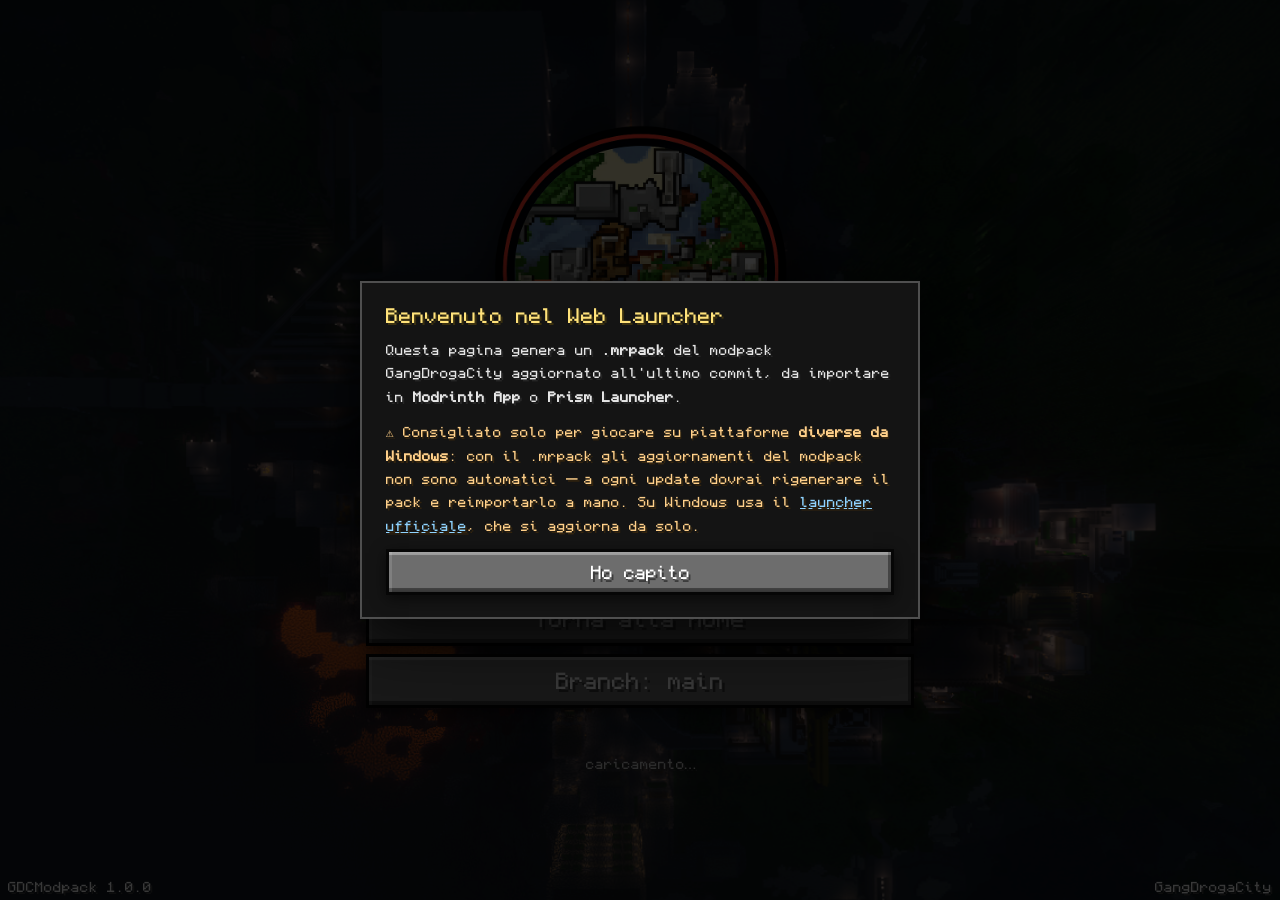
==== web/index.html @ 3c3f8f79 "Add browser-based modpack launcher Introduces a new `web/` app that builds the GangDrogaCity modpack" ====
<!doctype html>
<html lang="it">
<head>
<meta charset="utf-8">
<meta name="viewport" content="width=device-width, initial-scale=1">
<meta name="description" content="GangDrogaCity Web Launcher — scarica il modpack ufficiale aggiornato all'ultimo commit, costruito direttamente nel tuo browser.">
<title>GangDrogaCity Web Launcher</title>
<link rel="icon" href="logo.png">
<style>
  /* Replica della home screen FancyMenu del modpack:
     sfondo aereo della città con parallax, logo centrato, bottoni vanilla
     Minecraft, riga "persone online", versioni negli angoli in basso. */
  @font-face {
    font-family: 'Monocraft'; /* pixel font open (OFL), vedi monocraft-LICENSE.txt */
    src: url(monocraft.ttf) format('truetype');
    font-display: swap;
  }
  :root {
    --mc: 'Monocraft', 'Courier New', monospace;
    --shadow: #3c3c3c;
  }
  * { box-sizing: border-box; }
  html, body { height: 100%; }
  body {
    margin: 0; overflow-x: hidden; background: #000;
    color: #fff; font-family: var(--mc);
    -webkit-font-smoothing: none; font-smooth: never;
  }

  /* ---- sfondo con parallax (intensità 0.02 come nel layout) ---- */
  #bg {
    position: fixed; inset: -3%; z-index: -1;
    background: url(bg.png) center / cover no-repeat;
    transform: translate(0, 0) scale(1.02);
    will-change: transform;
  }

  .screen {
    min-height: 100vh; display: flex; flex-direction: column;
    align-items: center; justify-content: center;
    padding: 24px 16px 64px; gap: 0;
  }

  /* ---- logo: nel layout occupa la metà alta, con fade-in first_time ---- */
  .logo {
    width: min(492px, 78vw, 46vh);
    image-rendering: auto;
    filter: drop-shadow(0 10px 24px rgba(0,0,0,.8));
    margin-bottom: 26px;
    animation: fadeIn 1.1s ease both;
  }
  @keyframes fadeIn { from { opacity: 0; } }

  .stack { display: flex; flex-direction: column; align-items: center; gap: 8px; width: min(548px, 92vw); }

  /* ---- bottone vanilla Minecraft (widgets.png ricreato in CSS) ---- */
  .mcbtn {
    display: flex; align-items: center; justify-content: center;
    width: 100%; height: 54px; cursor: pointer; user-select: none;
    font-family: var(--mc); font-size: 21px; color: #fff;
    text-shadow: 2.5px 2.5px 0 var(--shadow);
    text-decoration: none; text-align: center;
    background-color: #6d6d6d;
    background-image: linear-gradient(rgba(255,255,255,.13), rgba(255,255,255,0) 10%, rgba(0,0,0,0) 88%, rgba(0,0,0,.22));
    border: 3px solid #060606;
    box-shadow:
      inset 0 3px 0 rgba(255,255,255,.28),
      inset 3px 0 0 rgba(255,255,255,.12),
      inset -3px -4px 0 rgba(0,0,0,.38),
      0 4px 14px rgba(0,0,0,.55);
    animation: fadeIn 1.1s ease both;
  }
  .mcbtn:hover:not(:disabled), a.mcbtn:hover {
    border-color: #f5f5f5;
    background-color: #767b8c;
  }
  .mcbtn:active:not(:disabled) { transform: translateY(1px); }
  .mcbtn:disabled {
    cursor: default; color: #a0a0a0; background-color: #4c4c4c;
    text-shadow: 2px 2px 0 #262626;
  }

  /* ---- righe testo stile MC (ombra dura) ---- */
  .mcline {
    font-size: 16px; color: #fff; text-shadow: 2px 2px 0 var(--shadow);
    margin-top: 10px; text-align: center; animation: fadeIn 1.4s ease both;
    min-height: 20px;
  }
  .mcsub {
    font-size: 12.5px; color: #c8c8c8; text-shadow: 1.5px 1.5px 0 #2c2c2c;
    margin-top: 4px; text-align: center; animation: fadeIn 1.6s ease both;
  }

  /* ---- angoli in basso, come il title screen vanilla ---- */
  .corner {
    position: fixed; bottom: 6px; font-size: 13px; color: #fff;
    text-shadow: 1.5px 1.5px 0 var(--shadow); pointer-events: none;
  }
  .corner.left { left: 8px; }
  .corner.right { right: 8px; }

  /* ---- pannelli (overlay scuro tipo MC) ---- */
  .panel {
    width: min(680px, 92vw); margin-top: 18px; padding: 14px 18px;
    background: rgba(0, 0, 0, .62);
    border: 2px solid rgba(255,255,255,.22);
    animation: fadeIn .4s ease both;
  }
  #browserNote { display: none; color: #ffe27a; font-size: 13px; text-shadow: 1.5px 1.5px 0 #3a3010; }
  #error { display: none; }
  .wastedTitle { font-size: 22px; color: #ff5555; text-shadow: 2px 2px 0 #3a1010; }
  .wastedMsg { font-size: 13px; color: #ffb0a6; text-shadow: 1.5px 1.5px 0 #301410; margin-top: 8px; word-break: break-word; }
  #done { display: none; }
  .doneTitle { font-size: 22px; color: #55ff55; text-shadow: 2px 2px 0 #103a10; }
  #doneInfo { font-size: 13px; color: #d5ffd5; text-shadow: 1.5px 1.5px 0 #103010; margin-top: 8px; line-height: 1.7; }
  #doneInfo .meta { color: #a8d8a8; }

  /* ---- consegna in corso: barra stile bossbar/XP ---- */
  #progress { display: none; }
  .phase { font-size: 15px; text-shadow: 2px 2px 0 var(--shadow); margin-bottom: 10px; }
  .spin {
    display: inline-block; width: 12px; height: 12px;
    background: #55ff55; box-shadow: 2px 2px 0 #103a10;
    animation: blink 1s steps(2) infinite; margin-right: 10px;
  }
  @keyframes blink { 50% { opacity: .25; } }
  .bar {
    position: relative; height: 14px;
    background: #1c1c1c; border: 2px solid #060606;
    box-shadow: inset 0 2px 0 rgba(0,0,0,.6), 0 1px 0 rgba(255,255,255,.12);
    overflow: hidden;
  }
  #barFill {
    height: 100%; width: 0%;
    background: linear-gradient(#7cf87c, #3ddc3d 45%, #1faf1f);
    box-shadow: inset 0 -2px 0 rgba(0,0,0,.3);
    transition: width .45s ease;
  }
  .segs {
    position: absolute; inset: 0; pointer-events: none;
    background: repeating-linear-gradient(90deg, transparent 0 calc(10% - 2px), rgba(0,0,0,.55) calc(10% - 2px) 10%);
  }
  .stats {
    display: flex; gap: 16px; flex-wrap: wrap; margin-top: 10px;
    font-size: 12.5px; color: #d8d8d8; text-shadow: 1.5px 1.5px 0 #2c2c2c;
  }
  .stats b { color: #fff; font-weight: 400; }
  .path {
    margin-top: 8px; font-size: 11px; color: #9a9a9a; text-shadow: 1px 1px 0 #222;
    white-space: nowrap; overflow: hidden; text-overflow: ellipsis; direction: rtl; text-align: left;
  }

  /* ---- popup di benvenuto ---- */
  #welcome {
    position: fixed; inset: 0; z-index: 20;
    background: rgba(0, 0, 0, .78);
    display: flex; align-items: center; justify-content: center;
    padding: 16px;
  }
  .wpanel {
    width: min(560px, 94vw); padding: 22px 24px;
    background: #141414; border: 2px solid rgba(255,255,255,.25);
    box-shadow: 0 16px 60px rgba(0,0,0,.85);
    animation: fadeIn .35s ease both;
  }
  .wtitle { font-size: 19px; color: #ffe27a; text-shadow: 2px 2px 0 #3a3010; margin-bottom: 12px; }
  .wpanel p { font-size: 13px; line-height: 1.8; color: #e6e6e6; text-shadow: 1.5px 1.5px 0 #262626; margin: 0 0 12px; }
  .wpanel p.wwarn { color: #ffd08a; text-shadow: 1.5px 1.5px 0 #33240e; }
  .wpanel a { color: #8fd3ff; }
  #welcomeBtn { height: 46px; font-size: 17px; margin-top: 2px; }

  @media (prefers-reduced-motion: reduce) {
    .logo, .mcbtn, .mcline, .mcsub, .panel, .wpanel { animation: none !important; }
    .spin { animation: none; }
  }
</style>
</head>
<body>
<div id="bg"></div>

<div class="screen">
  <img class="logo" src="logo.png" alt="GangDrogaCity">

  <div class="stack">
    <button id="buildBtn" class="mcbtn" disabled><span>Inizia</span></button>
    <a class="mcbtn" href="https://gangdrogacity.xyz">Torna alla home</a>
    <button id="branchBtn" class="mcbtn"><span id="branchLabel">Branch: main</span></button>
    <div class="mcline" id="playersLine"></div>
    <div class="mcsub" id="planInfo">caricamento…</div>
  </div>

  <div id="browserNote" class="panel">
    Il tuo browser non supporta il salvataggio in streaming: la build funziona lo
    stesso ma userà più memoria. Meglio Chrome o Edge su desktop.
  </div>

  <div id="error" class="panel"></div>

  <div id="done" class="panel">
    <div class="doneTitle">✓ Pacco pronto</div>
    <div id="doneInfo"></div>
  </div>

  <div id="progress" class="panel">
    <div class="phase"><span class="spin"></span><span id="phaseLabel">Avvio…</span></div>
    <div class="bar"><div id="barFill"></div><div class="segs"></div></div>
    <div class="stats">
      <span>file <b id="files">–</b></span>
      <span><b id="mb">–</b></span>
      <span><b id="speed">–</b></span>
      <span>restano <b id="eta">–</b></span>
    </div>
    <div class="path" id="curPath"></div>
  </div>
</div>

<div class="corner left" id="commit">GDCModpack 1.0.0</div>
<div class="corner right">GangDrogaCity</div>

<div id="welcome">
  <div class="wpanel">
    <div class="wtitle">Benvenuto nel Web Launcher</div>
    <p>Questa pagina genera un <b>.mrpack</b> del modpack GangDrogaCity aggiornato
    all'ultimo commit, da importare in <b>Modrinth App</b> o <b>Prism Launcher</b>.</p>
    <p class="wwarn">⚠ Consigliato solo per giocare su piattaforme <b>diverse da
    Windows</b>: con il .mrpack gli aggiornamenti del modpack non sono automatici —
    a ogni update dovrai rigenerare il pack e reimportarlo a mano. Su Windows usa
    il <a href="https://gangdrogacity.xyz">launcher ufficiale</a>, che si aggiorna da solo.</p>
    <button id="welcomeBtn" class="mcbtn">Ho capito</button>
  </div>
</div>

<script type="module" src="app.js"></script>
</body>
</html>
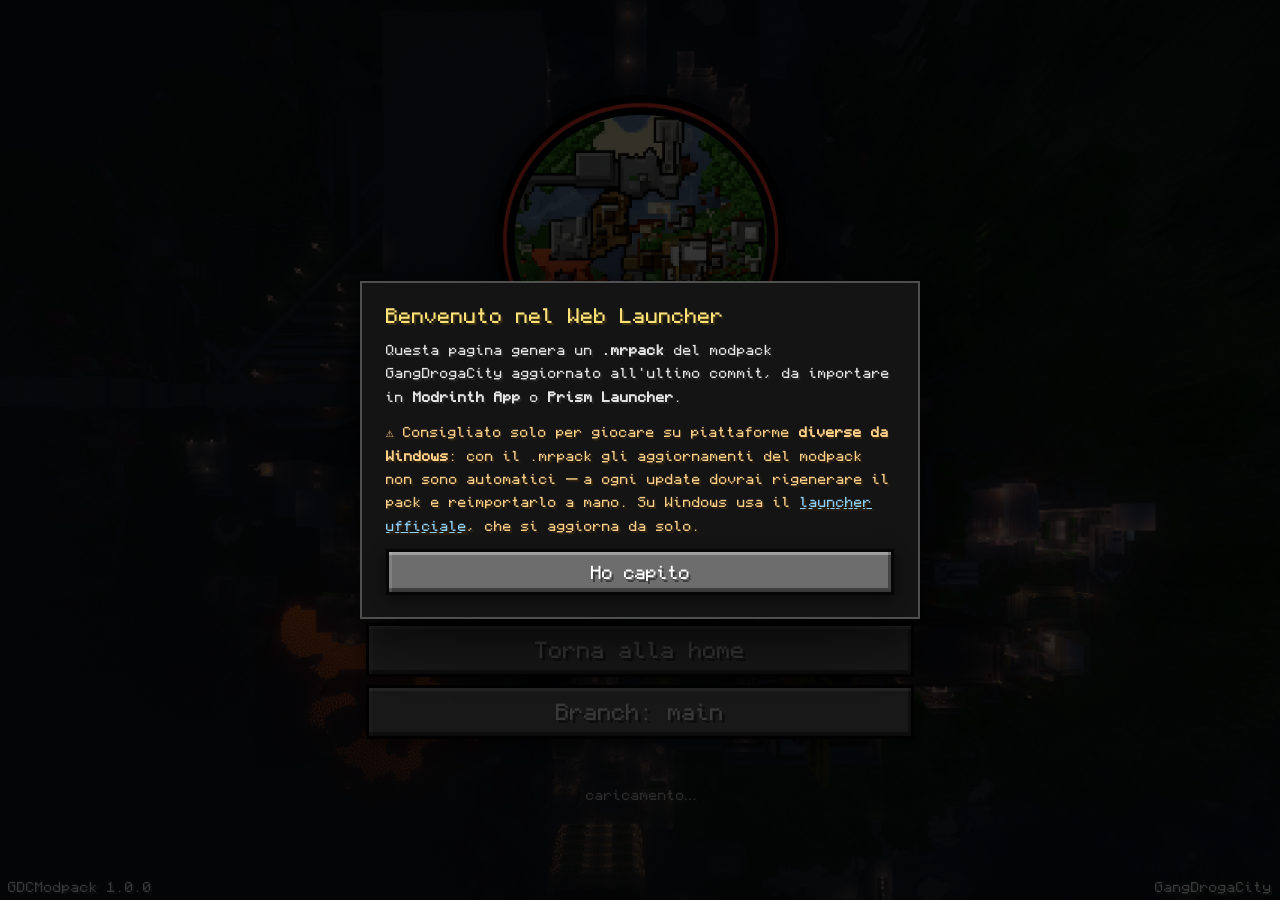
==== commit 7ee40fda: "Add client-mod-free build mode Adds a second build path that skips client-named mods, uses the filte" ====
--- a/web/index.html
+++ b/web/index.html
@@ -183,6 +183,7 @@
 
   <div class="stack">
     <button id="buildBtn" class="mcbtn" disabled><span>Inizia</span></button>
+    <button id="buildLiteBtn" class="mcbtn" disabled><span>Inizia (modalità grafica di merda)</span></button>
     <a class="mcbtn" href="https://gangdrogacity.xyz">Torna alla home</a>
     <button id="branchBtn" class="mcbtn"><span id="branchLabel">Branch: main</span></button>
     <div class="mcline" id="playersLine"></div>
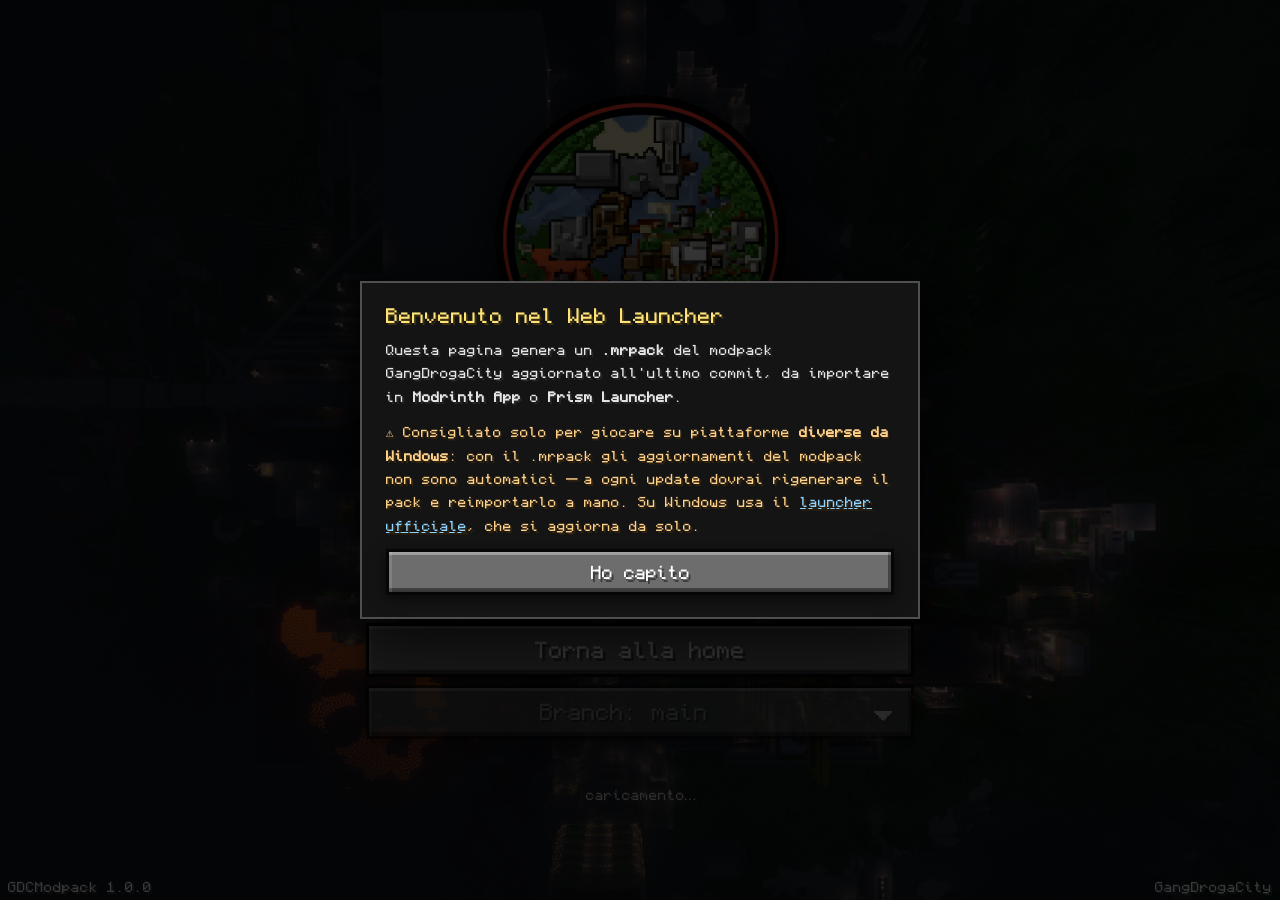
==== commit 7f104218: "Replace branch cycle button with dropdown select Improve branch selection UX by replacing the cyclic" ====
--- a/web/index.html
+++ b/web/index.html
@@ -79,6 +79,45 @@
     cursor: default; color: #a0a0a0; background-color: #4c4c4c;
     text-shadow: 2px 2px 0 #262626;
   }
+  .mcselect {
+    width: 100%; height: 54px; cursor: pointer; appearance: none;
+    font-family: var(--mc); font-size: 21px; color: #fff;
+    text-shadow: 2.5px 2.5px 0 var(--shadow);
+    text-align: center; text-align-last: center;
+    padding: 0 48px 0 16px;
+    background-color: #6d6d6d;
+    background-image:
+      linear-gradient(45deg, transparent 50%, #fff 50%),
+      linear-gradient(135deg, #fff 50%, transparent 50%),
+      linear-gradient(rgba(255,255,255,.13), rgba(255,255,255,0) 10%, rgba(0,0,0,0) 88%, rgba(0,0,0,.22));
+    background-position:
+      calc(100% - 28px) 23px,
+      calc(100% - 18px) 23px,
+      0 0;
+    background-size: 10px 10px, 10px 10px, 100% 100%;
+    background-repeat: no-repeat;
+    border: 3px solid #060606;
+    border-radius: 0;
+    box-shadow:
+      inset 0 3px 0 rgba(255,255,255,.28),
+      inset 3px 0 0 rgba(255,255,255,.12),
+      inset -3px -4px 0 rgba(0,0,0,.38),
+      0 4px 14px rgba(0,0,0,.55);
+    animation: fadeIn 1.1s ease both;
+  }
+  .mcselect:hover:not(:disabled), .mcselect:focus:not(:disabled) {
+    border-color: #f5f5f5;
+    background-color: #767b8c;
+    outline: none;
+  }
+  .mcselect:disabled {
+    cursor: default; color: #a0a0a0; background-color: #4c4c4c;
+    text-shadow: 2px 2px 0 #262626;
+  }
+  .mcselect option {
+    background: #202020;
+    color: #fff;
+  }
 
   /* ---- righe testo stile MC (ombra dura) ---- */
   .mcline {
@@ -116,7 +155,7 @@
   #doneInfo .meta { color: #a8d8a8; }
 
   /* ---- consegna in corso: barra stile bossbar/XP ---- */
-  #progress { display: none; }
+  #progress { display: none; margin-top: 0; margin-bottom: 14px; }
   .phase { font-size: 15px; text-shadow: 2px 2px 0 var(--shadow); margin-bottom: 10px; }
   .spin {
     display: inline-block; width: 12px; height: 12px;
@@ -180,27 +219,6 @@
 
 <div class="screen">
   <img class="logo" src="logo.png" alt="GangDrogaCity">
-
-  <div class="stack">
-    <button id="buildBtn" class="mcbtn" disabled><span>Inizia</span></button>
-    <button id="buildLiteBtn" class="mcbtn" disabled><span>Inizia (modalità grafica di merda)</span></button>
-    <a class="mcbtn" href="https://gangdrogacity.xyz">Torna alla home</a>
-    <button id="branchBtn" class="mcbtn"><span id="branchLabel">Branch: main</span></button>
-    <div class="mcline" id="playersLine"></div>
-    <div class="mcsub" id="planInfo">caricamento…</div>
-  </div>
-
-  <div id="browserNote" class="panel">
-    Il tuo browser non supporta il salvataggio in streaming: la build funziona lo
-    stesso ma userà più memoria. Meglio Chrome o Edge su desktop.
-  </div>
-
-  <div id="error" class="panel"></div>
-
-  <div id="done" class="panel">
-    <div class="doneTitle">✓ Pacco pronto</div>
-    <div id="doneInfo"></div>
-  </div>
 
   <div id="progress" class="panel">
     <div class="phase"><span class="spin"></span><span id="phaseLabel">Avvio…</span></div>
@@ -213,6 +231,30 @@
     </div>
     <div class="path" id="curPath"></div>
   </div>
+
+  <div class="stack">
+    <button id="buildBtn" class="mcbtn" disabled><span>Inizia</span></button>
+    <button id="buildLiteBtn" class="mcbtn" disabled><span>Inizia (modalità grafica di merda)</span></button>
+    <a class="mcbtn" href="https://gangdrogacity.xyz">Torna alla home</a>
+    <select id="branchSelect" class="mcselect" disabled aria-label="Seleziona branch">
+      <option value="main">Branch: main</option>
+    </select>
+    <div class="mcline" id="playersLine"></div>
+    <div class="mcsub" id="planInfo">caricamento…</div>
+  </div>
+
+  <div id="browserNote" class="panel">
+    Il tuo browser non supporta il salvataggio in streaming: la build funziona lo
+    stesso ma userà più memoria. Meglio Chrome o Edge su desktop.
+  </div>
+
+  <div id="error" class="panel"></div>
+
+  <div id="done" class="panel">
+    <div class="doneTitle">✓ Pacco pronto</div>
+    <div id="doneInfo"></div>
+  </div>
+
 </div>
 
 <div class="corner left" id="commit">GDCModpack 1.0.0</div>
